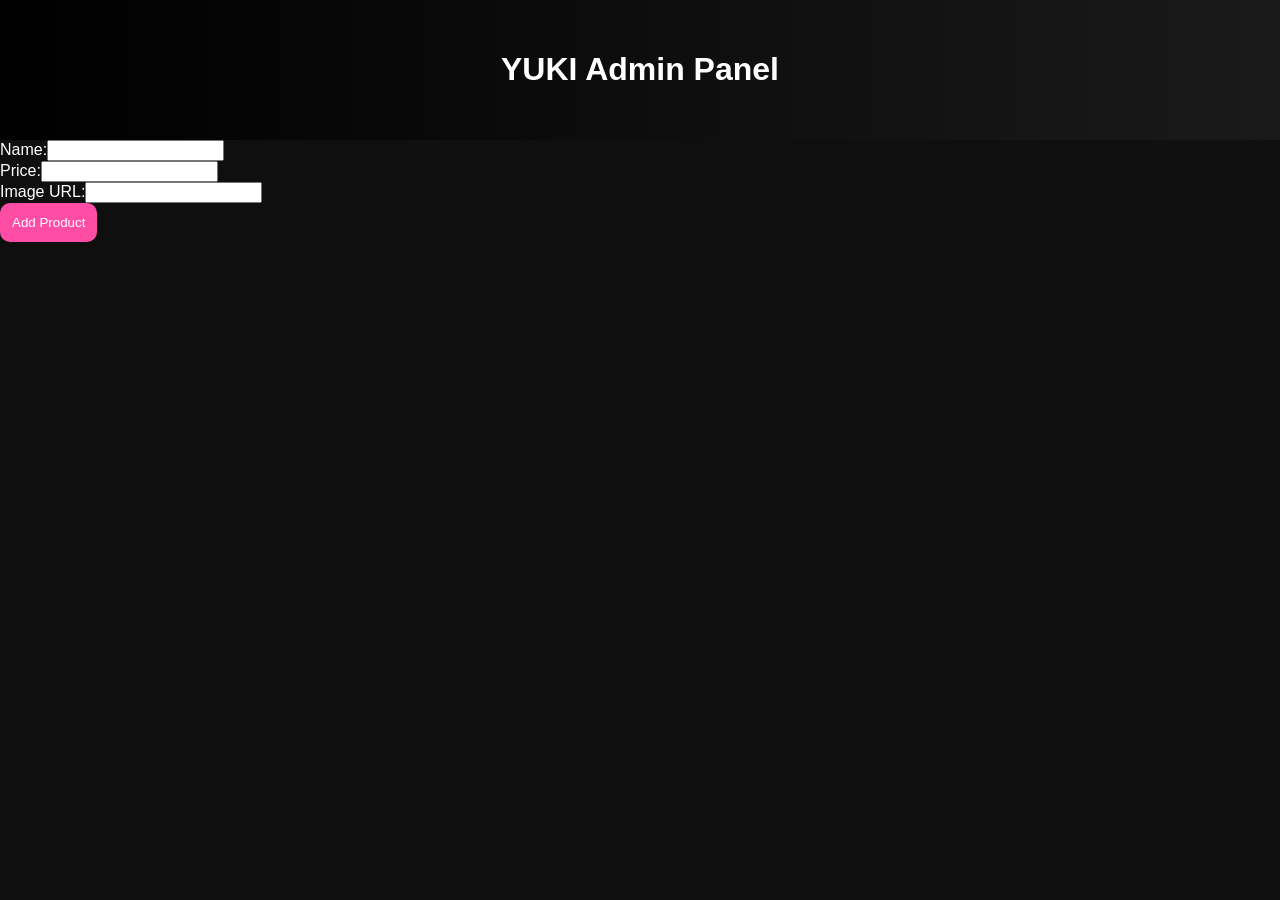
==== admin.html @ d05edafa "Add admin panel for product management" ====
<!DOCTYPE html>
<html>
<head>
    <title>YUKI Admin</title>
    <link rel="stylesheet" href="style.css">
</head>
<body>

<header>
    <h1>YUKI Admin Panel</h1>
</header>

<section class="admin-form">
    <form id="productForm">
        <label>Name:</label><input type="text" id="pName" required><br>
        <label>Price:</label><input type="number" id="pPrice" required><br>
        <label>Image URL:</label><input type="text" id="pImg" required><br>
        <button type="submit">Add Product</button>
    </form>
</section>

<script>
let products = JSON.parse(localStorage.getItem('products')) || [];

document.getElementById("productForm").addEventListener("submit", function(e){
    e.preventDefault();
    let name = document.getElementById("pName").value;
    let price = parseInt(document.getElementById("pPrice").value);
    let img = document.getElementById("pImg").value;

    products.push({name, price, img});
    localStorage.setItem('products', JSON.stringify(products));
    alert("Product added!");
});
</script>

</body>
</html>
---- style.css ----
body {
    margin: 0;
    font-family: 'Segoe UI', sans-serif;
    background: #0f0f0f;
    color: white;
}

header {
    text-align: center;
    padding: 30px;
    background: linear-gradient(90deg, #000000, #1a1a1a);
}

nav {
    background: #111;
    padding: 15px;
    text-align: center;
}

nav a {
    color: #ccc;
    margin: 15px;
    text-decoration: none;
    transition: 0.3s;
}

nav a:hover {
    color: #ff4da6;
}

.hero {
    text-align: center;
    padding: 50px;
}

.products {
    display: grid;
    grid-template-columns: repeat(auto-fill, minmax(250px, 1fr));
    padding: 40px;
    gap: 25px;
}

.card {
    background: rgba(255,255,255,0.05);
    backdrop-filter: blur(10px);
    padding: 20px;
    border-radius: 20px;
    text-align: center;
    transition: 0.3s;
}

.card:hover {
    transform: translateY(-5px);
    box-shadow: 0 0 20px #ff4da6;
}

button {
    background: #ff4da6;
    color: white;
    padding: 12px;
    border: none;
    border-radius: 10px;
    cursor: pointer;
    transition: 0.3s;
}

button:hover {
    background: white;
    color: black;
}

footer {
    text-align: center;
    padding: 20px;
    background: #111;
    margin-top: 40px;
}
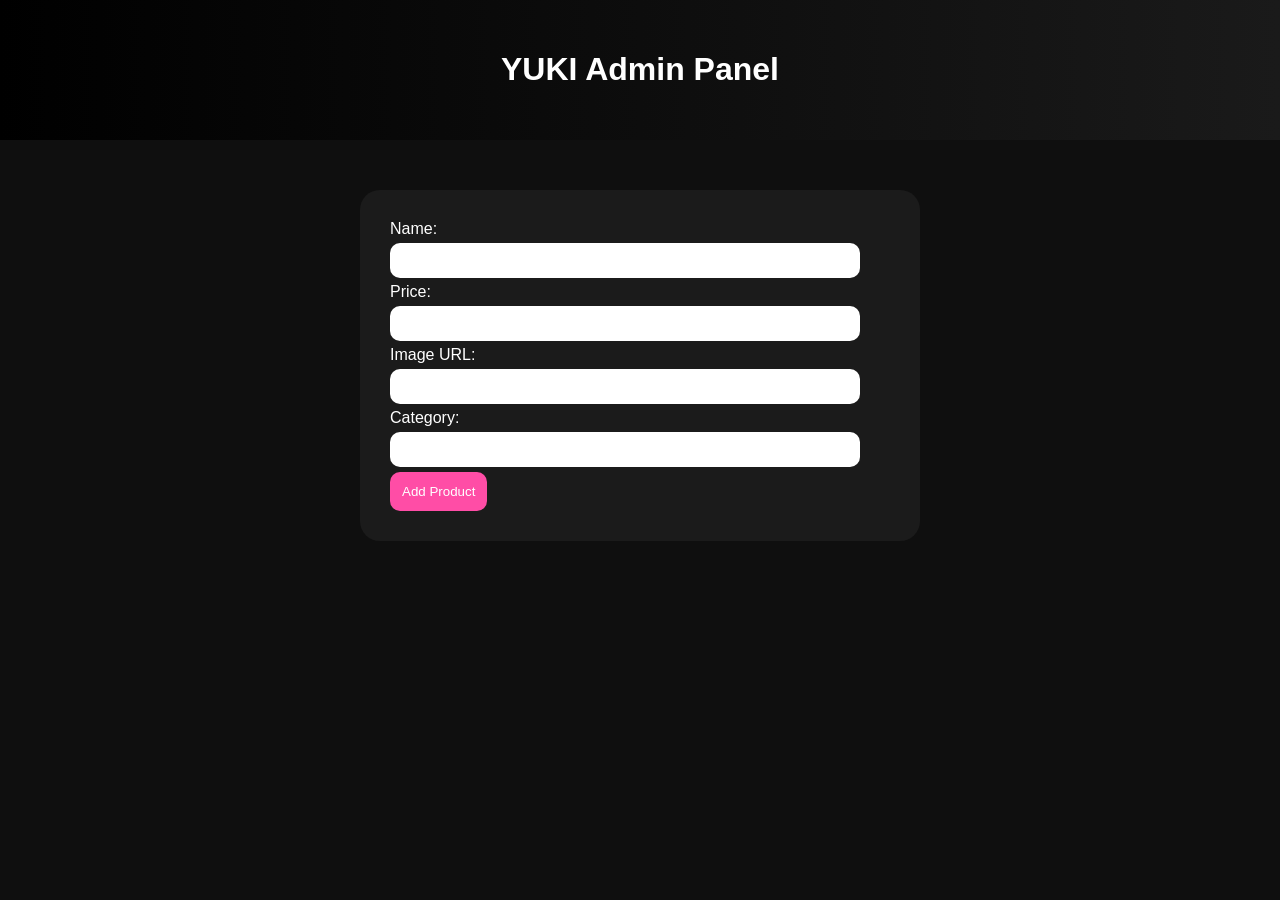
==== commit 273df583: "Enhance product form with category input Added a category input field to the product form and update" ====
--- a/admin.html
+++ b/admin.html
@@ -5,18 +5,16 @@
     <link rel="stylesheet" href="style.css">
 </head>
 <body>
-
-<header>
-    <h1>YUKI Admin Panel</h1>
-</header>
+<header><h1>YUKI Admin Panel</h1></header>
 
 <section class="admin-form">
-    <form id="productForm">
-        <label>Name:</label><input type="text" id="pName" required><br>
-        <label>Price:</label><input type="number" id="pPrice" required><br>
-        <label>Image URL:</label><input type="text" id="pImg" required><br>
-        <button type="submit">Add Product</button>
-    </form>
+<form id="productForm">
+<label>Name:</label><input type="text" id="pName" required><br>
+<label>Price:</label><input type="number" id="pPrice" required><br>
+<label>Image URL:</label><input type="text" id="pImg" required><br>
+<label>Category:</label><input type="text" id="pCat" required><br>
+<button type="submit">Add Product</button>
+</form>
 </section>
 
 <script>
@@ -27,12 +25,12 @@
     let name = document.getElementById("pName").value;
     let price = parseInt(document.getElementById("pPrice").value);
     let img = document.getElementById("pImg").value;
+    let category = document.getElementById("pCat").value;
 
-    products.push({name, price, img});
+    products.push({name, price, img, category});
     localStorage.setItem('products', JSON.stringify(products));
     alert("Product added!");
 });
 </script>
-
 </body>
 </html>
--- a/style.css
+++ b/style.css
@@ -75,3 +75,19 @@
     background: #111;
     margin-top: 40px;
 }
+
+input, textarea {
+    width: 90%;
+    padding: 10px;
+    margin: 5px 0;
+    border-radius: 10px;
+    border: none;
+}
+
+.checkout-form, .admin-form {
+    max-width: 500px;
+    margin: 50px auto;
+    background: rgba(255,255,255,0.05);
+    padding: 30px;
+    border-radius: 20px;
+}
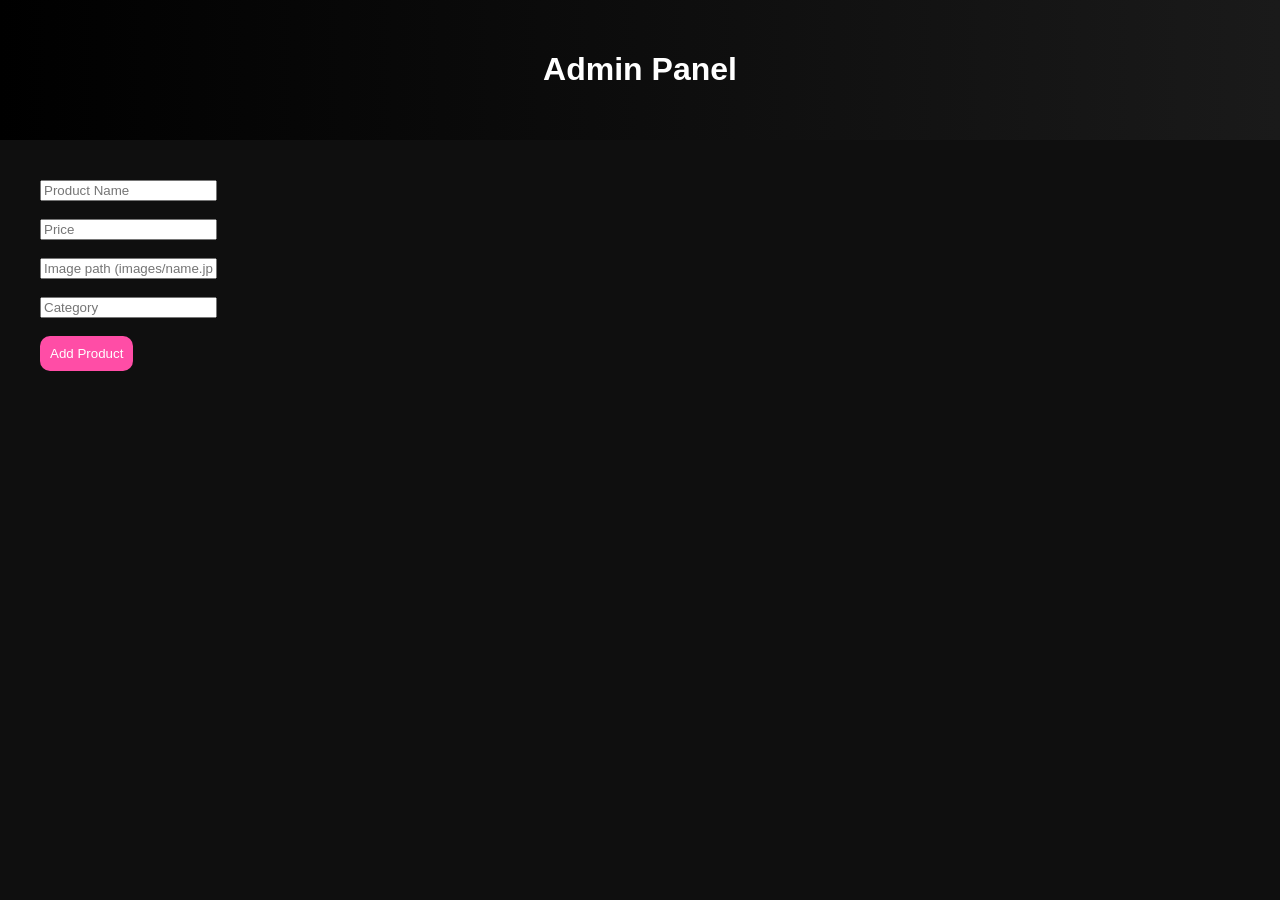
==== commit adb28a5c: "Refactor admin.html for improved readability" ====
--- a/admin.html
+++ b/admin.html
@@ -1,36 +1,39 @@
 <!DOCTYPE html>
 <html>
 <head>
-    <title>YUKI Admin</title>
-    <link rel="stylesheet" href="style.css">
+<title>YUKI Admin</title>
+<link rel="stylesheet" href="style.css">
 </head>
 <body>
-<header><h1>YUKI Admin Panel</h1></header>
 
-<section class="admin-form">
+<header><h1>Admin Panel</h1></header>
+
+<section class="products">
 <form id="productForm">
-<label>Name:</label><input type="text" id="pName" required><br>
-<label>Price:</label><input type="number" id="pPrice" required><br>
-<label>Image URL:</label><input type="text" id="pImg" required><br>
-<label>Category:</label><input type="text" id="pCat" required><br>
+<input type="text" id="pName" placeholder="Product Name" required><br><br>
+<input type="number" id="pPrice" placeholder="Price" required><br><br>
+<input type="text" id="pImg" placeholder="Image path (images/name.jpg)" required><br><br>
+<input type="text" id="pCat" placeholder="Category" required><br><br>
 <button type="submit">Add Product</button>
 </form>
 </section>
 
 <script>
-let products = JSON.parse(localStorage.getItem('products')) || [];
+let products = JSON.parse(localStorage.getItem("products")) || [];
 
-document.getElementById("productForm").addEventListener("submit", function(e){
-    e.preventDefault();
-    let name = document.getElementById("pName").value;
-    let price = parseInt(document.getElementById("pPrice").value);
-    let img = document.getElementById("pImg").value;
-    let category = document.getElementById("pCat").value;
+document.getElementById("productForm").addEventListener("submit",function(e){
+e.preventDefault();
 
-    products.push({name, price, img, category});
-    localStorage.setItem('products', JSON.stringify(products));
-    alert("Product added!");
+let name=document.getElementById("pName").value;
+let price=parseInt(document.getElementById("pPrice").value);
+let img=document.getElementById("pImg").value;
+let category=document.getElementById("pCat").value;
+
+products.push({name,price,img,category});
+localStorage.setItem("products",JSON.stringify(products));
+alert("Product Added!");
 });
 </script>
+
 </body>
 </html>
--- a/style.css
+++ b/style.css
@@ -1,93 +1,106 @@
-body {
-    margin: 0;
-    font-family: 'Segoe UI', sans-serif;
-    background: #0f0f0f;
-    color: white;
+body{
+    margin:0;
+    font-family:'Segoe UI',sans-serif;
+    background:#0f0f0f;
+    color:white;
 }
 
-header {
-    text-align: center;
-    padding: 30px;
-    background: linear-gradient(90deg, #000000, #1a1a1a);
+header{
+    text-align:center;
+    padding:30px;
+    background:linear-gradient(90deg,#000,#1a1a1a);
 }
 
-nav {
-    background: #111;
-    padding: 15px;
-    text-align: center;
+.logo{
+    width:120px;
+    height:120px;
+    border-radius:50%;
+    border:5px solid #ff4da6;
+    padding:10px;
+    background:white;
+    box-shadow:0 0 20px #ff4da6;
+    transition:0.3s;
 }
 
-nav a {
-    color: #ccc;
-    margin: 15px;
-    text-decoration: none;
-    transition: 0.3s;
+.logo:hover{
+    transform:scale(1.1) rotate(5deg);
 }
 
-nav a:hover {
-    color: #ff4da6;
+nav{
+    background:#111;
+    padding:15px;
+    text-align:center;
 }
 
-.hero {
-    text-align: center;
-    padding: 50px;
+nav a{
+    color:#ccc;
+    margin:10px;
+    text-decoration:none;
 }
 
-.products {
-    display: grid;
-    grid-template-columns: repeat(auto-fill, minmax(250px, 1fr));
-    padding: 40px;
-    gap: 25px;
+nav a:hover{
+    color:#ff4da6;
 }
 
-.card {
-    background: rgba(255,255,255,0.05);
-    backdrop-filter: blur(10px);
-    padding: 20px;
-    border-radius: 20px;
-    text-align: center;
-    transition: 0.3s;
+nav input{
+    padding:5px;
+    border-radius:5px;
+    border:none;
 }
 
-.card:hover {
-    transform: translateY(-5px);
-    box-shadow: 0 0 20px #ff4da6;
+.hero{
+    text-align:center;
+    padding:50px;
 }
 
-button {
-    background: #ff4da6;
-    color: white;
-    padding: 12px;
-    border: none;
-    border-radius: 10px;
-    cursor: pointer;
-    transition: 0.3s;
+.delivery{
+    text-align:center;
+    padding:30px;
+    background:#111;
+    border-top:1px solid #ff4da6;
+    border-bottom:1px solid #ff4da6;
 }
 
-button:hover {
-    background: white;
-    color: black;
+.section-title{
+    text-align:center;
 }
 
-footer {
-    text-align: center;
-    padding: 20px;
-    background: #111;
-    margin-top: 40px;
+.products{
+    display:grid;
+    grid-template-columns:repeat(auto-fill,minmax(250px,1fr));
+    gap:20px;
+    padding:40px;
 }
 
-input, textarea {
-    width: 90%;
-    padding: 10px;
-    margin: 5px 0;
-    border-radius: 10px;
-    border: none;
+.card{
+    background:rgba(255,255,255,0.05);
+    padding:20px;
+    border-radius:20px;
+    text-align:center;
+    transition:0.3s;
 }
 
-.checkout-form, .admin-form {
-    max-width: 500px;
-    margin: 50px auto;
-    background: rgba(255,255,255,0.05);
-    padding: 30px;
-    border-radius: 20px;
+.card:hover{
+    box-shadow:0 0 25px #ff4da6;
+    transform:translateY(-5px);
 }
+
+button{
+    background:#ff4da6;
+    color:white;
+    padding:10px;
+    border:none;
+    border-radius:10px;
+    cursor:pointer;
+}
+
+button:hover{
+    background:white;
+    color:black;
+}
+
+footer{
+    text-align:center;
+    padding:20px;
+    background:#111;
+}
